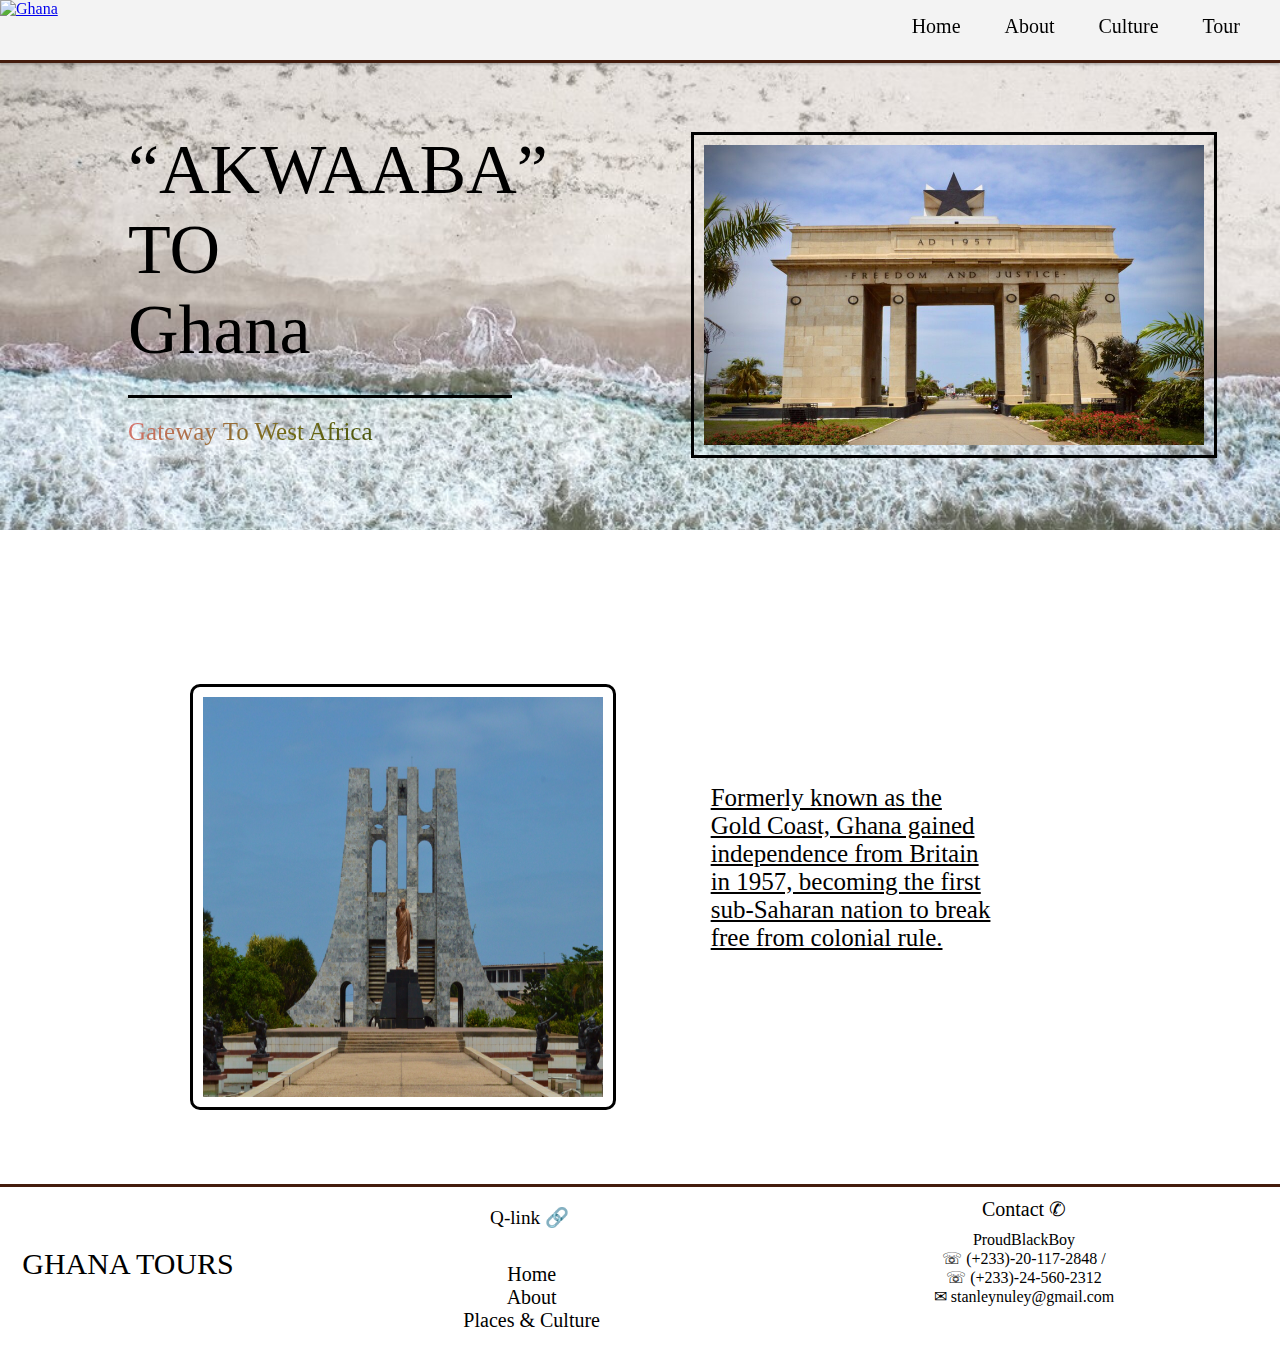
==== index.html @ 1e6808ab "new project" ====
<!DOCTYPE html>
<html lang="en">
<head>
    <meta charset="UTF-8">
    <meta name="viewport" content="width=device-width, initial-scale=1.0">
    <title>Welcome To Ghana</title>
    <link rel="stylesheet" href="ghana.css">
</head>
<body>
        <div class="content">
            <header>
                <a href="#">
                    <img src="#" alt="Ghana" id="logo">
                </a>
                <nav>
                    <a href="index.html">Home</a>
                    <a href="otherpages/aboutghana.html">About</a>
                    <a href="otherpages/cultureghana.html">Culture</a>
                    <a href="otherpages/ghanatours.html">Tour</a>
                </nav>
            </header>
    
            <div class="namearch">
                <div class="independence">
                    <img src="resized/rsz_1ifeoluwa-a--cguhashace-unsplash.jpg" alt="independence arch">
                    <div class="independencetext">
                        <div class="indetext">
                            Independence Arch located in Accra the capital of Ghana was built by the first president of Ghana, Kwame Nkrumah in 1961 for Queen Elizabeth II's visit to Accra. The Arch represents Ghana's struggle for Independence from imperial British rule. It also honors the fallen soldiers who died fighting for Ghana's freedom.
                        </div>
                    </div>
                </div>
                <div class="text">&#8220;AKWAABA&#8221;<br>TO<br>Ghana
                    <p>Gateway To West Africa</p></div>
            </div>

            <div class="country">
                <div class="ghana">
                    Formerly known as the Gold Coast, Ghana gained independence from Britain in 1957, becoming the first sub-Saharan nation to break free from colonial rule.
                </div>
                <div class="photo">
                    <img src="images/ifeoluwa-a-0qz48eDvNHo-unsplash.jpg" alt="beach">
                </div>
            </div>
        </div>
    </main>
    <footer>
        <div class="companydet">
            <div class="companyname">GHANA TOURS</div>
        </div>
        <div class="qlinks">
            <p>Q-link &#128279;</p>
            <nav>
                <a href="#"> Home</a>
                <a href="#">About</a>
                <a href="#">Places & Culture</a>
            </nav>
        </div>
        <div class="contact">
            <div class="devinfo">
                Contact &#9990;
            </div>
            <div class="name">
                ProudBlackBoy
            </div>
            <div class="phone">
                &#9743; (+233)-20-117-2848 /<br> &#9743; (+233)-24-560-2312
            </div>
            <div class="email">
                &#9993; stanleynuley@gmail.com
            </div>
        </div>
    </footer>
   
</body>
</html>
---- ghana.css ----
@import url('https://fonts.googleapis.com/css2?family=Dancing+Script:wght@700&family=Pacifico&family=Roboto+Condensed:wght@300;400&family=Roboto+Slab:wght@300;400&display=swap');


body{
    background-color: white;
    opacity: 1;
    margin: 30px auto;
    border-radius: 20px 10px;
}


header{
    height: 60px;
    background-color: rgb(243, 243, 243);
    border-bottom: 3px solid rgb(68,28,13); 
    box-shadow: 0 2px 2px 0 rgba(0,0,0,.2);
    position: fixed;
    top: 0;
    width: 100%;
    z-index: 1000005;
}



nav{
    float: right;
    border-radius: 20px;
    margin-top: 15px;
}

nav a{
    margin-right: 40px;
    font-size: 20px;
    text-decoration: none;
    color: black;
    text-align: center;
    font-weight: 200;
}

.namearch{
    background: url(resized/rsz_etornam-ahiator-4gnch_1i_2e-unsplash.jpg);
    background-repeat: no-repeat;
    background-size: 100%;
    margin:15px 0;
    display: grid;
    grid-template-columns: repeat(10, 1fr);
    grid-template-rows: repeat(10,50px);
}

.text{
    grid-column: 2/5;
    grid-row: 3/6;
    font-size: 70px;
    color: black;
}

.text p{
    border-top: 3px solid black;
    padding-top: 20px;
    font-size: 25px;
    background:linear-gradient(135deg, #e8757c 0%, #6F6A14 46%, #093104 100%);
    -webkit-background-clip: text;
    -webkit-text-fill-color: transparent;

}

.independence{
    grid-column: 5/9;
    margin-top: 20%;
    margin-left: 35%;
    position: relative;
    width: 50%;
}

.independence img{
    border: 3px solid black;
    padding: 10px;
    width: 500px;
    display: block;
}

.indetext{
    color: white;
    text-align: left;
    margin-top: -70%;
    display: none;
    transition: .5s ease;
}

.independence:hover .indetext{
    padding: 20px;
    display: inline-block;
    height: 80%;
    background-color: rgb(63, 62, 62);
    left: 100%;
    -webkit-transform: translate(-50%, -50%);
    -ms-transform: translate(-50%, -50%);
    transform: translate(10%, -35%);
}

.country{
    display: grid;
    grid-template-columns: repeat(10, 1fr);
    grid-template-rows: repeat(10,50px);
    margin-top: 2%;
    padding-top: 10%;
    color:black;
}

.ghana{
    grid-column: 5/8;
    grid-row: 3/6;
    font-size: 25px;
    text-decoration: underline;
}

.photo{
    grid-column: 3/4;
}

.photo img{
    width: 400px;
    height: 400px;
    border: 3px solid black;
    padding: 10px;
    border-radius: 10px;
}

.gallery{
    display: grid;
    grid-template-columns: repeat(10,1fr);
    grid-template-rows: repeat(8,1fr);
    margin-bottom: 0;
    margin-left: -5%;
    padding: 40px;
    padding-top: 10%;
    border-radius: 25px 0 0;
    background: url(images/z-sarpong-DA432QEu_eo-unsplash.jpg);
    background-repeat: no-repeat;
    background-size: cover;

}

.gallery h1{
    grid-column: 2/5;
    grid-row: 0/1;
    color: white;
    margin-top: 20px;
    margin-bottom: 35px;
}


.gallery img{
    width: 300px;
    height: 300px;
    border: 3px solid black;
    padding: 10px;
    border-radius: 20px;
  
}



.viewghana1{
    grid-column: 2/4;
    grid-row: 1/4;
    transition: transform .2s;
}

.viewghana1 .names{
    display: none;
}


.viewghana1:hover{
    transform: scale(1.2);
    z-index: 1;
    text-transform: uppercase;
    color: azure;

}

.viewghana1:hover .names{
    display: block;
}

.viewghana2{
    grid-column: 5/7;
    grid-row: 1/4;
    transition: transform .2s;
}

.viewghana2 .names{
    display: none;
}
.viewghana2:hover{
    transform: scale(1.2);
    z-index: 1;
    text-transform:uppercase;
    color: azure;

}

.viewghana2:hover .names{
    display: block;
}

.viewghana3{
    grid-column: 8/10;
    grid-row: 1/4;
    transition: transform .2s;
}

.viewghana3 .names{
    display: none;
}
.viewghana3:hover{
    transform: scale(1.2);
    z-index: 1;
    text-transform:uppercase;
    color: azure;

}
.viewghana3:hover .names{
    display: block;
}

.viewghana4{
    grid-column: 2/4;
    grid-row: 5/8;
    transition: transform .2s;
}

.viewghana4 .names{
    display: none;
}
.viewghana4:hover{
    transform: scale(1.2);
    z-index: 1;
    text-transform:uppercase;
    color: azure;

}
.viewghana4:hover .names{
    display: block;
}

.viewghana5{
    grid-column: 5/7;
    grid-row: 5/8;
    transition: transform .2s;
}

.viewghana5 .names{
    display: none;
}
.viewghana5:hover{
    transform: scale(1.2);
    z-index: 1;
    text-transform:uppercase;
    color: azure;

}
.viewghana5:hover .names{
    display: block;
}

.viewghana6{
    grid-column: 8/10;
    grid-row: 5/8;
    transition: transform .2s;
}

.viewghana6 .names{
    display: none;
}
.viewghana6:hover{
    transform: scale(1.2);
    z-index: 1;
    text-transform:uppercase;
    color: azure;

}

.viewghana6:hover .names{
    display: block;
}


footer{
    margin-top: 0%;
    margin-bottom: -20px;
    display: grid;
    grid-template-columns: repeat(10,1fr);
    border-top: 3px solid rgb(68,28,13);
    padding-top: -2px;
    padding-bottom: 8px;
}

.qlinks{
    grid-column: 4/6;
}

.qlinks nav a{
    text-align: center;
    display: list-item;
    list-style: none;
}

.qlinks p{
    text-align: center;
    font-size: larger;
    margin-left: 35px;
}


.companydet{
    text-align: center;
    grid-column: 1/3;
    padding-top: 60px;
    font-size: 30px;
}

.contact{
    grid-column: 8/10;
}

.devinfo , .name, .phone, .email{
    text-align: center;
}

.devinfo{
    margin-top: 10px;
    margin-bottom: 10px;
    font-size: 20px;
}

.goldcoast{
    margin-top: 6%;
    margin-bottom: 10%;
    margin-left: 20px;
    margin-right: 20px;
    display: grid;
    grid-template-columns: repeat(10,1fr);
    grid-template-rows: repeat(2,0.1fr);
    background: url(images/pexels-pixabay-164175.jpg);
    background-size: cover;
    border:  3px solid goldenrod;
}

.goldcoastimg{
    grid-column: 2/4;
}

.free{
    margin-top: -29px;
    grid-column: 2/6;
    grid-row: 2/3;
    font-size: 22px;
    color: white;
}

.goldcoastimg img{
    width: 400px;
    padding: 25% 0;
}

.goldcoasttext{
    grid-column: 6/10;
    padding: 10px 0;
    font-size: 20px;
    color: white;
}

.gallery2{
    margin:5% auto;
    text-align: center;
    font-size: 45px;
    background:linear-gradient(135deg, #e8757c 0%, #6F6A14 46%, #093104 100%);
    -webkit-background-clip: text;
    -webkit-text-fill-color: transparent;
}

.gallery2:hover{
    text-decoration: underline;
}

#arts{
    display: grid;
    column-gap: 5px;
    grid-template-columns: repeat(10, 1fr);
    background: linear-gradient(180deg, hsla(0, 0%, 100%, 1) 0%, hsla(60, 56%, 91%, 1) 100%);
    height: 100vh;
    border-radius: 20px;
}

.card-image{
    width: 290px;
    margin: 20px auto;
}

.art1 ,.art2, .art3{
    margin: 50% auto;
}

.art1{
    grid-column: 2/4;
}

.flip-card {
    grid-column: 2/4;
    grid-row: 1/3;
    background-color:none;
    width: 300px;
    height: 300px;
    perspective: 1000px;
    margin-bottom: 15px;
    border-radius: 20px;
  }
  
  .flip-card-inner {
    position: relative;
    width: 100%;
    height: 100%;
    text-align: center;
    transition: transform 0.5s;
    transform-style: preserve-3d;
    box-shadow: 0 4px 8px 0 rgba(0,0,0,0.2);
    border-radius: 20px;
  }
  
  .flip-card:hover .flip-card-inner {
    transform: rotateY(180deg);
  }
  
  .flip-card-front, .flip-card-back {
    position: absolute;
    width: 100%;
    height: 100%;
    -webkit-backface-visibility: hidden;
    backface-visibility: hidden;
    border-radius: 20px;
  }
  
  .flip-card-front {
    background-color: white;
    color: black;
  }
  
  .flip-card-back {
    background-color:white;
    color: black;
    transform: rotateY(180deg);
    border: 3px solid black;
  }

  .flip-card-back h1{
    margin-top: 20%;
    text-decoration: underline;
  }

  .flip-card-back p{
    margin-top: 2%;
  }

.art2{
    grid-column: 5/7;
}

.art2 .card-image{
    padding-top: 34px;
}

.art3{
    grid-column: 8/10;
}

.art3 .card-image{
    margin: 30px auto;
    height: 250px;
}

.title {
    margin-top: 10%;
    text-align: center;
    color: rgb(2, 55, 2);
}

  
.motherland{
    display: flex;
    flex-direction: row;
    justify-content: center;
    align-items: center;
    margin:-40px 20px 20px 20px;
}

.map{
    margin-top: 5%;
}

.mapinfo{
    margin-top: -5%;
}

h2{
    text-align: center;
    text-decoration: underline;
}

h2::first-letter{
    font-size: larger;
    text-transform: uppercase;
}

h3{
    text-align: center;
    text-transform: uppercase;
    text-decoration: underline red;
}

h3::first-letter{
    font-size: 40px;
}

.homowo{
    display: flex;
    justify-content:space-between;
    margin: 0 20px;
}

.homowoinfo{
    margin-right: 10%;
}


.homowoimages img{
    width: 300px;
    height: 300px;
    border: 3px solid burlywood;
    padding: 20px;
}

.hogbetsotso{
    display: flex;
    flex-direction: row-reverse;
    justify-content: center;
    align-items: center;
    margin: 20px;
}

.hogbetsotsoinfo{
    margin-left: 10%;
}

.hogbetsotsoimage img{
    width: 300px;
    height: 300px;
    border: 3px solid burlywood;
    padding: 20px;
}

.ghanatours{
    display: flex;
    flex-direction: column;
    height: 300vh;
    margin: 5% auto;
    background: url(resized/pexels-andrea-piacquadio-3769138\ \(1\).jpg);
    background-size: cover;
    background-repeat: no-repeat;
}

.sites{
    display: flex;
    flex-direction: row;
    flex-wrap: nowrap;
    width: 95%;
    margin: 2% 0 2% 2%;
}

.site1{
    position: relative;
    width: 100%;
    height: 300px;
    margin-left: 20px;
    background-color: rgb(190, 190, 236);
    border-radius: 20px;
    box-shadow: 0 5px 5px 0 black;
}

.site1 h5{
    margin: 15px 0 10px 0;
    font-size: larger;
}

.site1img {
    display: block;
    width: 100%;
    height: 200px;
    border-radius: 20px;
  }
  
  .sitetxt {
    position: absolute;
    top: 0;
    bottom: 0;
    left: 0;
    right: 0;
    height: 100%;
    width: 100%;
    opacity: 0;
    transition: .5s ease;
    background-color: white;
    border-radius: 20px;
    text-align: center;
  }

  .sitetxt1 img{
    width: 100%;
    height: 150px;
  }

  .sitetxt1 p::first-line{
    text-decoration: underline;
    font-weight: bold;
    text-align: center;
  }

  
  .site1:hover .sitetxt {
    opacity: 1;
  }
  

  .site2{
    position: relative;
    width: 100%;
    margin-left: 20px;
    background-color: grey;
    border-radius: 20px;
    box-shadow: 0 5px 5px 0 black;
  }

  .site2 h5{
    font-weight: bold;
    font-size: 15px;
    margin-left: 10px;
    color: white;
  }

  .site2img{
    display: block;
    width: 100%;
    height: auto;
    border-radius: inherit;
  }

  .sitetxt2 img{
    width: 100%;
    height: 150px;
  }

  .site2:hover .sitetxt{
    opacity: 1;
  }

.site3{
    position: relative;
    width: 100%;
    margin-left: 20px;
    background-color: green;
    border-radius: 20px;
    box-shadow: 0 5px 5px 0 black;
}

.site3 h5{
    font-weight: bold;
    font-size: 15px;
    margin-left: 10px;
    color: white;
}

.site3 img{
    display: block;
    width: 100%;
    height: 200px;
    border-radius: inherit;
}

.site3:hover .sitetxt{
    opacity: 1;
}

.sitetxt3 img{
    height: 150px;
}

.site4{
    position: relative;
    width: 100%;
    margin-left: 20px;
    background-color: brown;
    border-radius: 20px;
    box-shadow: 0 5px 5px 0 black;
}

.site4 h5{
    font-weight: bold;
    font-size: 15px;
    margin-left: 10px;
    color: white;
}

.site4 img{
    display: block;
    width: 100%;
    height: 200px;
    border-radius: inherit;
}

.site4:hover .sitetxt{
    opacity: 1;
}

.sitetxt4 img{
    height: 150px;
}

.tourpackages{
    display: flex;
    flex-direction: row;
    flex-wrap: nowrap;
    justify-content: space-between;
    width: 75%;
    margin: 10%;
}



.package1{
    background-color: white;
    width: 30%;
    height: 120%;
    text-align: center;
    border-radius: 20px;
    border: 2px solid burlywood;
    box-shadow: 0 4px 4px 0 black;
}

.package1:nth-child(1){
    background-color: #CD7F32;
}

.package1:nth-child(2){
    background-color: silver;
}

.package1:nth-child(3){
    background-color: gold;
}


.numb{
    margin: 20px auto;
    font-size: 100px;
}

.infoprices{
    margin: 20px auto;
    text-align: start;
    padding: 0 3px;
}

.info{
    margin: 0 10px;
    font-size: 20px;

}

.info li{
    list-style-type: square;
}

.price{
    text-align: center;
    font-size: 30px;
    font-weight: bold;
}

.bookbutton{
    margin: 5px auto;
}

.formspage{
    display: flex;
    flex-direction: row;
    justify-content: center;
}

.formimg{
    padding: 20px;
    margin-right: 10px;
    border-right: 3px solid black;
}

.formimg img{
    margin: 20% auto;
}

form{
    width: 300px;
    margin: 15% auto;
    padding: 10px 20px;
    background: rgba(250, 252, 253, 0.3);
    border-radius: 20px;
    box-shadow: 0 5px 5px 0 black;
}


.namesmail{
    display: flex;
    flex-direction: column;
    margin-bottom: 10px;
    width: fit-content;
}

.namesmail :nth-child(2){
    margin-bottom: 10px;
}

.namesmail :nth-child(4){
    margin-bottom: 10px;
}

.submit{
    margin: 40px 70px;
}

.submit button{
    background-color: #093104;
    width: 150px;
    height:30px;
    border-radius: 40px;
}

input{
    background-color: inherit;
    border-top: 0px;
    border-left: 0px;
    border-right: 0px;
    border-bottom: 2px solid black;
}



input:focus{
    background-color:inherit;
    outline: none;
    border-top: 0px;
    border-left: 0px;
    border-right: 0px;
    border-bottom: 2px solid black;
}

input:active{
    background-color: inherit;
}




.datespackages{
    display: flex;
    flex-direction: column;
    width: fit-content;
}

.datespackages :nth-child(2){
    margin-bottom: 10px;
}

.datespackages :nth-child(4){
    margin-bottom: 10px;
}
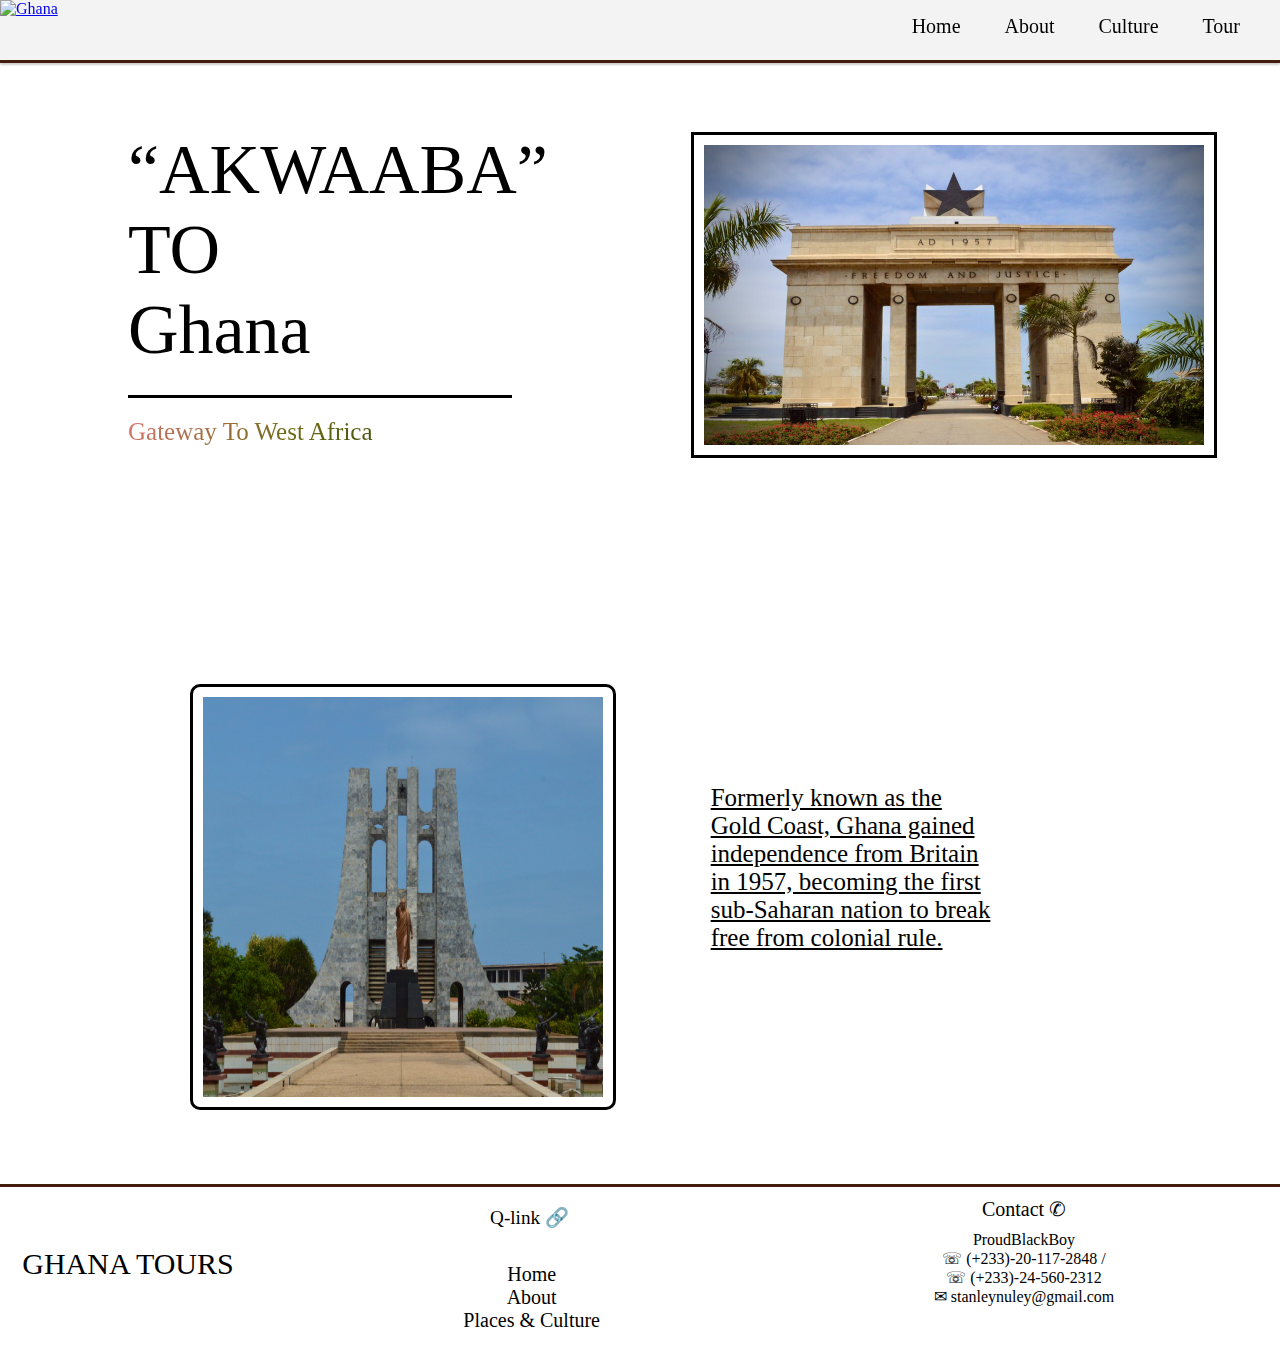
==== commit db8c843c: "linked css" ====
--- a/index.html
+++ b/index.html
@@ -4,7 +4,7 @@
     <meta charset="UTF-8">
     <meta name="viewport" content="width=device-width, initial-scale=1.0">
     <title>Welcome To Ghana</title>
-    <link rel="stylesheet" href="ghana.css">
+    <link rel="stylesheet" href="otherpages/ghana.css">
 </head>
 <body>
         <div class="content">
@@ -50,9 +50,9 @@
         <div class="qlinks">
             <p>Q-link &#128279;</p>
             <nav>
-                <a href="#"> Home</a>
-                <a href="#">About</a>
-                <a href="#">Places & Culture</a>
+                <a href="index.html"> Home</a>
+                <a href="otherpages/aboutghana.html">About</a>
+                <a href="otherpages/cultureghana.html">Places & Culture</a>
             </nav>
         </div>
         <div class="contact">
--- a/otherpages/ghana.css
+++ b/otherpages/ghana.css
@@ -0,0 +1,887 @@
+@import url('https://fonts.googleapis.com/css2?family=Dancing+Script:wght@700&family=Pacifico&family=Roboto+Condensed:wght@300;400&family=Roboto+Slab:wght@300;400&display=swap');
+
+
+body{
+    background-color: white;
+    opacity: 1;
+    margin: 30px auto;
+    border-radius: 20px 10px;
+}
+
+
+header{
+    height: 60px;
+    background-color: rgb(243, 243, 243);
+    border-bottom: 3px solid rgb(68,28,13); 
+    box-shadow: 0 2px 2px 0 rgba(0,0,0,.2);
+    position: fixed;
+    top: 0;
+    width: 100%;
+    z-index: 1000005;
+}
+
+
+
+nav{
+    float: right;
+    border-radius: 20px;
+    margin-top: 15px;
+}
+
+nav a{
+    margin-right: 40px;
+    font-size: 20px;
+    text-decoration: none;
+    color: black;
+    text-align: center;
+    font-weight: 200;
+}
+
+.namearch{
+    background: url(resized/rsz_etornam-ahiator-4gnch_1i_2e-unsplash.jpg);
+    background-repeat: no-repeat;
+    background-size: 100%;
+    margin:15px 0;
+    display: grid;
+    grid-template-columns: repeat(10, 1fr);
+    grid-template-rows: repeat(10,50px);
+}
+
+.text{
+    grid-column: 2/5;
+    grid-row: 3/6;
+    font-size: 70px;
+    color: black;
+}
+
+.text p{
+    border-top: 3px solid black;
+    padding-top: 20px;
+    font-size: 25px;
+    background:linear-gradient(135deg, #e8757c 0%, #6F6A14 46%, #093104 100%);
+    -webkit-background-clip: text;
+    -webkit-text-fill-color: transparent;
+
+}
+
+.independence{
+    grid-column: 5/9;
+    margin-top: 20%;
+    margin-left: 35%;
+    position: relative;
+    width: 50%;
+}
+
+.independence img{
+    border: 3px solid black;
+    padding: 10px;
+    width: 500px;
+    display: block;
+}
+
+.indetext{
+    color: white;
+    text-align: left;
+    margin-top: -70%;
+    display: none;
+    transition: .5s ease;
+}
+
+.independence:hover .indetext{
+    padding: 20px;
+    display: inline-block;
+    height: 80%;
+    background-color: rgb(63, 62, 62);
+    left: 100%;
+    -webkit-transform: translate(-50%, -50%);
+    -ms-transform: translate(-50%, -50%);
+    transform: translate(10%, -35%);
+}
+
+.country{
+    display: grid;
+    grid-template-columns: repeat(10, 1fr);
+    grid-template-rows: repeat(10,50px);
+    margin-top: 2%;
+    padding-top: 10%;
+    color:black;
+}
+
+.ghana{
+    grid-column: 5/8;
+    grid-row: 3/6;
+    font-size: 25px;
+    text-decoration: underline;
+}
+
+.photo{
+    grid-column: 3/4;
+}
+
+.photo img{
+    width: 400px;
+    height: 400px;
+    border: 3px solid black;
+    padding: 10px;
+    border-radius: 10px;
+}
+
+.gallery{
+    display: grid;
+    grid-template-columns: repeat(10,1fr);
+    grid-template-rows: repeat(8,1fr);
+    margin-bottom: 0;
+    margin-left: -5%;
+    padding: 40px;
+    padding-top: 10%;
+    border-radius: 25px 0 0;
+    background: url(images/z-sarpong-DA432QEu_eo-unsplash.jpg);
+    background-repeat: no-repeat;
+    background-size: cover;
+
+}
+
+.gallery h1{
+    grid-column: 2/5;
+    grid-row: 0/1;
+    color: white;
+    margin-top: 20px;
+    margin-bottom: 35px;
+}
+
+
+.gallery img{
+    width: 300px;
+    height: 300px;
+    border: 3px solid black;
+    padding: 10px;
+    border-radius: 20px;
+  
+}
+
+
+
+.viewghana1{
+    grid-column: 2/4;
+    grid-row: 1/4;
+    transition: transform .2s;
+}
+
+.viewghana1 .names{
+    display: none;
+}
+
+
+.viewghana1:hover{
+    transform: scale(1.2);
+    z-index: 1;
+    text-transform: uppercase;
+    color: azure;
+
+}
+
+.viewghana1:hover .names{
+    display: block;
+}
+
+.viewghana2{
+    grid-column: 5/7;
+    grid-row: 1/4;
+    transition: transform .2s;
+}
+
+.viewghana2 .names{
+    display: none;
+}
+.viewghana2:hover{
+    transform: scale(1.2);
+    z-index: 1;
+    text-transform:uppercase;
+    color: azure;
+
+}
+
+.viewghana2:hover .names{
+    display: block;
+}
+
+.viewghana3{
+    grid-column: 8/10;
+    grid-row: 1/4;
+    transition: transform .2s;
+}
+
+.viewghana3 .names{
+    display: none;
+}
+.viewghana3:hover{
+    transform: scale(1.2);
+    z-index: 1;
+    text-transform:uppercase;
+    color: azure;
+
+}
+.viewghana3:hover .names{
+    display: block;
+}
+
+.viewghana4{
+    grid-column: 2/4;
+    grid-row: 5/8;
+    transition: transform .2s;
+}
+
+.viewghana4 .names{
+    display: none;
+}
+.viewghana4:hover{
+    transform: scale(1.2);
+    z-index: 1;
+    text-transform:uppercase;
+    color: azure;
+
+}
+.viewghana4:hover .names{
+    display: block;
+}
+
+.viewghana5{
+    grid-column: 5/7;
+    grid-row: 5/8;
+    transition: transform .2s;
+}
+
+.viewghana5 .names{
+    display: none;
+}
+.viewghana5:hover{
+    transform: scale(1.2);
+    z-index: 1;
+    text-transform:uppercase;
+    color: azure;
+
+}
+.viewghana5:hover .names{
+    display: block;
+}
+
+.viewghana6{
+    grid-column: 8/10;
+    grid-row: 5/8;
+    transition: transform .2s;
+}
+
+.viewghana6 .names{
+    display: none;
+}
+.viewghana6:hover{
+    transform: scale(1.2);
+    z-index: 1;
+    text-transform:uppercase;
+    color: azure;
+
+}
+
+.viewghana6:hover .names{
+    display: block;
+}
+
+
+footer{
+    margin-top: 0%;
+    margin-bottom: -20px;
+    display: grid;
+    grid-template-columns: repeat(10,1fr);
+    border-top: 3px solid rgb(68,28,13);
+    padding-top: -2px;
+    padding-bottom: 8px;
+}
+
+.qlinks{
+    grid-column: 4/6;
+}
+
+.qlinks nav a{
+    text-align: center;
+    display: list-item;
+    list-style: none;
+}
+
+.qlinks p{
+    text-align: center;
+    font-size: larger;
+    margin-left: 35px;
+}
+
+
+.companydet{
+    text-align: center;
+    grid-column: 1/3;
+    padding-top: 60px;
+    font-size: 30px;
+}
+
+.contact{
+    grid-column: 8/10;
+}
+
+.devinfo , .name, .phone, .email{
+    text-align: center;
+}
+
+.devinfo{
+    margin-top: 10px;
+    margin-bottom: 10px;
+    font-size: 20px;
+}
+
+.goldcoast{
+    margin-top: 6%;
+    margin-bottom: 10%;
+    margin-left: 20px;
+    margin-right: 20px;
+    display: grid;
+    grid-template-columns: repeat(10,1fr);
+    grid-template-rows: repeat(2,0.1fr);
+    background: url(images/pexels-pixabay-164175.jpg);
+    background-size: cover;
+    border:  3px solid goldenrod;
+}
+
+.goldcoastimg{
+    grid-column: 2/4;
+}
+
+.free{
+    margin-top: -29px;
+    grid-column: 2/6;
+    grid-row: 2/3;
+    font-size: 22px;
+    color: white;
+}
+
+.goldcoastimg img{
+    width: 400px;
+    padding: 25% 0;
+}
+
+.goldcoasttext{
+    grid-column: 6/10;
+    padding: 10px 0;
+    font-size: 20px;
+    color: white;
+}
+
+.gallery2{
+    margin:5% auto;
+    text-align: center;
+    font-size: 45px;
+    background:linear-gradient(135deg, #e8757c 0%, #6F6A14 46%, #093104 100%);
+    -webkit-background-clip: text;
+    -webkit-text-fill-color: transparent;
+}
+
+.gallery2:hover{
+    text-decoration: underline;
+}
+
+#arts{
+    display: grid;
+    column-gap: 5px;
+    grid-template-columns: repeat(10, 1fr);
+    background: linear-gradient(180deg, hsla(0, 0%, 100%, 1) 0%, hsla(60, 56%, 91%, 1) 100%);
+    height: 100vh;
+    border-radius: 20px;
+}
+
+.card-image{
+    width: 290px;
+    margin: 20px auto;
+}
+
+.art1 ,.art2, .art3{
+    margin: 50% auto;
+}
+
+.art1{
+    grid-column: 2/4;
+}
+
+.flip-card {
+    grid-column: 2/4;
+    grid-row: 1/3;
+    background-color:none;
+    width: 300px;
+    height: 300px;
+    perspective: 1000px;
+    margin-bottom: 15px;
+    border-radius: 20px;
+  }
+  
+  .flip-card-inner {
+    position: relative;
+    width: 100%;
+    height: 100%;
+    text-align: center;
+    transition: transform 0.5s;
+    transform-style: preserve-3d;
+    box-shadow: 0 4px 8px 0 rgba(0,0,0,0.2);
+    border-radius: 20px;
+  }
+  
+  .flip-card:hover .flip-card-inner {
+    transform: rotateY(180deg);
+  }
+  
+  .flip-card-front, .flip-card-back {
+    position: absolute;
+    width: 100%;
+    height: 100%;
+    -webkit-backface-visibility: hidden;
+    backface-visibility: hidden;
+    border-radius: 20px;
+  }
+  
+  .flip-card-front {
+    background-color: white;
+    color: black;
+  }
+  
+  .flip-card-back {
+    background-color:white;
+    color: black;
+    transform: rotateY(180deg);
+    border: 3px solid black;
+  }
+
+  .flip-card-back h1{
+    margin-top: 20%;
+    text-decoration: underline;
+  }
+
+  .flip-card-back p{
+    margin-top: 2%;
+  }
+
+.art2{
+    grid-column: 5/7;
+}
+
+.art2 .card-image{
+    padding-top: 34px;
+}
+
+.art3{
+    grid-column: 8/10;
+}
+
+.art3 .card-image{
+    margin: 30px auto;
+    height: 250px;
+}
+
+.title {
+    margin-top: 10%;
+    text-align: center;
+    color: rgb(2, 55, 2);
+}
+
+  
+.motherland{
+    display: flex;
+    flex-direction: row;
+    justify-content: center;
+    align-items: center;
+    margin:-40px 20px 20px 20px;
+}
+
+.map{
+    margin-top: 5%;
+}
+
+.mapinfo{
+    margin-top: -5%;
+}
+
+h2{
+    text-align: center;
+    text-decoration: underline;
+}
+
+h2::first-letter{
+    font-size: larger;
+    text-transform: uppercase;
+}
+
+h3{
+    text-align: center;
+    text-transform: uppercase;
+    text-decoration: underline red;
+}
+
+h3::first-letter{
+    font-size: 40px;
+}
+
+.homowo{
+    display: flex;
+    justify-content:space-between;
+    margin: 0 20px;
+}
+
+.homowoinfo{
+    margin-right: 10%;
+}
+
+
+.homowoimages img{
+    width: 300px;
+    height: 300px;
+    border: 3px solid burlywood;
+    padding: 20px;
+}
+
+.hogbetsotso{
+    display: flex;
+    flex-direction: row-reverse;
+    justify-content: center;
+    align-items: center;
+    margin: 20px;
+}
+
+.hogbetsotsoinfo{
+    margin-left: 10%;
+}
+
+.hogbetsotsoimage img{
+    width: 300px;
+    height: 300px;
+    border: 3px solid burlywood;
+    padding: 20px;
+}
+
+.ghanatours{
+    display: flex;
+    flex-direction: column;
+    height: 300vh;
+    margin: 5% auto;
+    background: url(resized/pexels-andrea-piacquadio-3769138\ \(1\).jpg);
+    background-size: cover;
+    background-repeat: no-repeat;
+}
+
+.sites{
+    display: flex;
+    flex-direction: row;
+    flex-wrap: nowrap;
+    width: 95%;
+    margin: 2% 0 2% 2%;
+}
+
+.site1{
+    position: relative;
+    width: 100%;
+    height: 300px;
+    margin-left: 20px;
+    background-color: rgb(190, 190, 236);
+    border-radius: 20px;
+    box-shadow: 0 5px 5px 0 black;
+}
+
+.site1 h5{
+    margin: 15px 0 10px 0;
+    font-size: larger;
+}
+
+.site1img {
+    display: block;
+    width: 100%;
+    height: 200px;
+    border-radius: 20px;
+  }
+  
+  .sitetxt {
+    position: absolute;
+    top: 0;
+    bottom: 0;
+    left: 0;
+    right: 0;
+    height: 100%;
+    width: 100%;
+    opacity: 0;
+    transition: .5s ease;
+    background-color: white;
+    border-radius: 20px;
+    text-align: center;
+  }
+
+  .sitetxt1 img{
+    width: 100%;
+    height: 150px;
+  }
+
+  .sitetxt1 p::first-line{
+    text-decoration: underline;
+    font-weight: bold;
+    text-align: center;
+  }
+
+  
+  .site1:hover .sitetxt {
+    opacity: 1;
+  }
+  
+
+  .site2{
+    position: relative;
+    width: 100%;
+    margin-left: 20px;
+    background-color: grey;
+    border-radius: 20px;
+    box-shadow: 0 5px 5px 0 black;
+  }
+
+  .site2 h5{
+    font-weight: bold;
+    font-size: 15px;
+    margin-left: 10px;
+    color: white;
+  }
+
+  .site2img{
+    display: block;
+    width: 100%;
+    height: auto;
+    border-radius: inherit;
+  }
+
+  .sitetxt2 img{
+    width: 100%;
+    height: 150px;
+  }
+
+  .site2:hover .sitetxt{
+    opacity: 1;
+  }
+
+.site3{
+    position: relative;
+    width: 100%;
+    margin-left: 20px;
+    background-color: green;
+    border-radius: 20px;
+    box-shadow: 0 5px 5px 0 black;
+}
+
+.site3 h5{
+    font-weight: bold;
+    font-size: 15px;
+    margin-left: 10px;
+    color: white;
+}
+
+.site3 img{
+    display: block;
+    width: 100%;
+    height: 200px;
+    border-radius: inherit;
+}
+
+.site3:hover .sitetxt{
+    opacity: 1;
+}
+
+.sitetxt3 img{
+    height: 150px;
+}
+
+.site4{
+    position: relative;
+    width: 100%;
+    margin-left: 20px;
+    background-color: brown;
+    border-radius: 20px;
+    box-shadow: 0 5px 5px 0 black;
+}
+
+.site4 h5{
+    font-weight: bold;
+    font-size: 15px;
+    margin-left: 10px;
+    color: white;
+}
+
+.site4 img{
+    display: block;
+    width: 100%;
+    height: 200px;
+    border-radius: inherit;
+}
+
+.site4:hover .sitetxt{
+    opacity: 1;
+}
+
+.sitetxt4 img{
+    height: 150px;
+}
+
+.tourpackages{
+    display: flex;
+    flex-direction: row;
+    flex-wrap: nowrap;
+    justify-content: space-between;
+    width: 75%;
+    margin: 10%;
+}
+
+
+
+.package1{
+    background-color: white;
+    width: 30%;
+    height: 120%;
+    text-align: center;
+    border-radius: 20px;
+    border: 2px solid burlywood;
+    box-shadow: 0 4px 4px 0 black;
+}
+
+.package1:nth-child(1){
+    background-color: #CD7F32;
+}
+
+.package1:nth-child(2){
+    background-color: silver;
+}
+
+.package1:nth-child(3){
+    background-color: gold;
+}
+
+
+.numb{
+    margin: 20px auto;
+    font-size: 100px;
+}
+
+.infoprices{
+    margin: 20px auto;
+    text-align: start;
+    padding: 0 3px;
+}
+
+.info{
+    margin: 0 10px;
+    font-size: 20px;
+
+}
+
+.info li{
+    list-style-type: square;
+}
+
+.price{
+    text-align: center;
+    font-size: 30px;
+    font-weight: bold;
+}
+
+.bookbutton{
+    margin: 5px auto;
+}
+
+.formspage{
+    display: flex;
+    flex-direction: row;
+    justify-content: center;
+}
+
+.formimg{
+    padding: 20px;
+    margin-right: 10px;
+    border-right: 3px solid black;
+}
+
+.formimg img{
+    margin: 20% auto;
+}
+
+form{
+    width: 300px;
+    margin: 15% auto;
+    padding: 10px 20px;
+    background: rgba(250, 252, 253, 0.3);
+    border-radius: 20px;
+    box-shadow: 0 5px 5px 0 black;
+}
+
+
+.namesmail{
+    display: flex;
+    flex-direction: column;
+    margin-bottom: 10px;
+    width: fit-content;
+}
+
+.namesmail :nth-child(2){
+    margin-bottom: 10px;
+}
+
+.namesmail :nth-child(4){
+    margin-bottom: 10px;
+}
+
+.submit{
+    margin: 40px 70px;
+}
+
+.submit button{
+    background-color: #093104;
+    width: 150px;
+    height:30px;
+    border-radius: 40px;
+}
+
+input{
+    background-color: inherit;
+    border-top: 0px;
+    border-left: 0px;
+    border-right: 0px;
+    border-bottom: 2px solid black;
+}
+
+
+
+input:focus{
+    background-color:inherit;
+    outline: none;
+    border-top: 0px;
+    border-left: 0px;
+    border-right: 0px;
+    border-bottom: 2px solid black;
+}
+
+input:active{
+    background-color: inherit;
+}
+
+
+
+
+.datespackages{
+    display: flex;
+    flex-direction: column;
+    width: fit-content;
+}
+
+.datespackages :nth-child(2){
+    margin-bottom: 10px;
+}
+
+.datespackages :nth-child(4){
+    margin-bottom: 10px;
+}
+
+
+
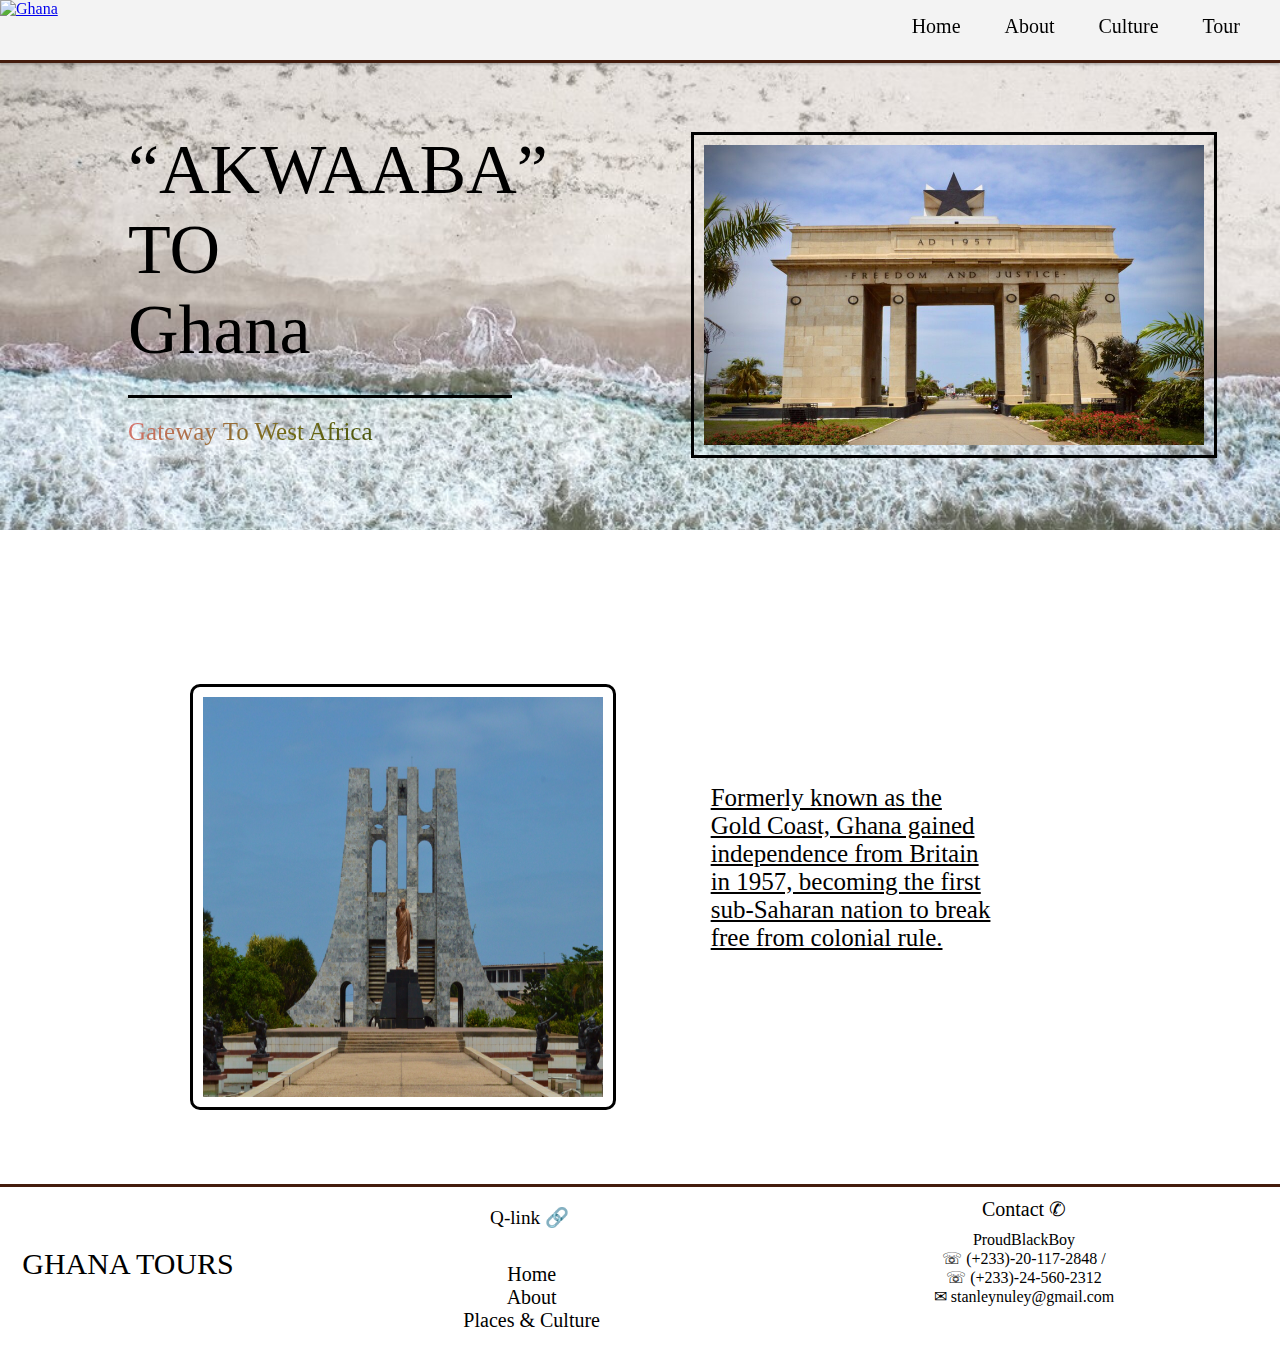
==== commit ead8e3f4: "more changes" ====
--- a/index.html
+++ b/index.html
@@ -4,7 +4,7 @@
     <meta charset="UTF-8">
     <meta name="viewport" content="width=device-width, initial-scale=1.0">
     <title>Welcome To Ghana</title>
-    <link rel="stylesheet" href="otherpages/ghana.css">
+    <link rel="stylesheet" href="ghana.css">
 </head>
 <body>
         <div class="content">
@@ -14,9 +14,9 @@
                 </a>
                 <nav>
                     <a href="index.html">Home</a>
-                    <a href="otherpages/aboutghana.html">About</a>
-                    <a href="otherpages/cultureghana.html">Culture</a>
-                    <a href="otherpages/ghanatours.html">Tour</a>
+                    <a href="aboutghana.html">About</a>
+                    <a href="cultureghana.html">Culture</a>
+                    <a href="ghanatours.html">Tour</a>
                 </nav>
             </header>
     
--- a/ghana.css
+++ b/ghana.css
@@ -0,0 +1,887 @@
+@import url('https://fonts.googleapis.com/css2?family=Dancing+Script:wght@700&family=Pacifico&family=Roboto+Condensed:wght@300;400&family=Roboto+Slab:wght@300;400&display=swap');
+
+
+body{
+    background-color: white;
+    opacity: 1;
+    margin: 30px auto;
+    border-radius: 20px 10px;
+}
+
+
+header{
+    height: 60px;
+    background-color: rgb(243, 243, 243);
+    border-bottom: 3px solid rgb(68,28,13); 
+    box-shadow: 0 2px 2px 0 rgba(0,0,0,.2);
+    position: fixed;
+    top: 0;
+    width: 100%;
+    z-index: 1000005;
+}
+
+
+
+nav{
+    float: right;
+    border-radius: 20px;
+    margin-top: 15px;
+}
+
+nav a{
+    margin-right: 40px;
+    font-size: 20px;
+    text-decoration: none;
+    color: black;
+    text-align: center;
+    font-weight: 200;
+}
+
+.namearch{
+    background: url(resized/rsz_etornam-ahiator-4gnch_1i_2e-unsplash.jpg);
+    background-repeat: no-repeat;
+    background-size: 100%;
+    margin:15px 0;
+    display: grid;
+    grid-template-columns: repeat(10, 1fr);
+    grid-template-rows: repeat(10,50px);
+}
+
+.text{
+    grid-column: 2/5;
+    grid-row: 3/6;
+    font-size: 70px;
+    color: black;
+}
+
+.text p{
+    border-top: 3px solid black;
+    padding-top: 20px;
+    font-size: 25px;
+    background:linear-gradient(135deg, #e8757c 0%, #6F6A14 46%, #093104 100%);
+    -webkit-background-clip: text;
+    -webkit-text-fill-color: transparent;
+
+}
+
+.independence{
+    grid-column: 5/9;
+    margin-top: 20%;
+    margin-left: 35%;
+    position: relative;
+    width: 50%;
+}
+
+.independence img{
+    border: 3px solid black;
+    padding: 10px;
+    width: 500px;
+    display: block;
+}
+
+.indetext{
+    color: white;
+    text-align: left;
+    margin-top: -70%;
+    display: none;
+    transition: .5s ease;
+}
+
+.independence:hover .indetext{
+    padding: 20px;
+    display: inline-block;
+    height: 80%;
+    background-color: rgb(63, 62, 62);
+    left: 100%;
+    -webkit-transform: translate(-50%, -50%);
+    -ms-transform: translate(-50%, -50%);
+    transform: translate(10%, -35%);
+}
+
+.country{
+    display: grid;
+    grid-template-columns: repeat(10, 1fr);
+    grid-template-rows: repeat(10,50px);
+    margin-top: 2%;
+    padding-top: 10%;
+    color:black;
+}
+
+.ghana{
+    grid-column: 5/8;
+    grid-row: 3/6;
+    font-size: 25px;
+    text-decoration: underline;
+}
+
+.photo{
+    grid-column: 3/4;
+}
+
+.photo img{
+    width: 400px;
+    height: 400px;
+    border: 3px solid black;
+    padding: 10px;
+    border-radius: 10px;
+}
+
+.gallery{
+    display: grid;
+    grid-template-columns: repeat(10,1fr);
+    grid-template-rows: repeat(8,1fr);
+    margin-bottom: 0;
+    margin-left: -5%;
+    padding: 40px;
+    padding-top: 10%;
+    border-radius: 25px 0 0;
+    background: url(images/z-sarpong-DA432QEu_eo-unsplash.jpg);
+    background-repeat: no-repeat;
+    background-size: cover;
+
+}
+
+.gallery h1{
+    grid-column: 2/5;
+    grid-row: 0/1;
+    color: white;
+    margin-top: 20px;
+    margin-bottom: 35px;
+}
+
+
+.gallery img{
+    width: 300px;
+    height: 300px;
+    border: 3px solid black;
+    padding: 10px;
+    border-radius: 20px;
+  
+}
+
+
+
+.viewghana1{
+    grid-column: 2/4;
+    grid-row: 1/4;
+    transition: transform .2s;
+}
+
+.viewghana1 .names{
+    display: none;
+}
+
+
+.viewghana1:hover{
+    transform: scale(1.2);
+    z-index: 1;
+    text-transform: uppercase;
+    color: azure;
+
+}
+
+.viewghana1:hover .names{
+    display: block;
+}
+
+.viewghana2{
+    grid-column: 5/7;
+    grid-row: 1/4;
+    transition: transform .2s;
+}
+
+.viewghana2 .names{
+    display: none;
+}
+.viewghana2:hover{
+    transform: scale(1.2);
+    z-index: 1;
+    text-transform:uppercase;
+    color: azure;
+
+}
+
+.viewghana2:hover .names{
+    display: block;
+}
+
+.viewghana3{
+    grid-column: 8/10;
+    grid-row: 1/4;
+    transition: transform .2s;
+}
+
+.viewghana3 .names{
+    display: none;
+}
+.viewghana3:hover{
+    transform: scale(1.2);
+    z-index: 1;
+    text-transform:uppercase;
+    color: azure;
+
+}
+.viewghana3:hover .names{
+    display: block;
+}
+
+.viewghana4{
+    grid-column: 2/4;
+    grid-row: 5/8;
+    transition: transform .2s;
+}
+
+.viewghana4 .names{
+    display: none;
+}
+.viewghana4:hover{
+    transform: scale(1.2);
+    z-index: 1;
+    text-transform:uppercase;
+    color: azure;
+
+}
+.viewghana4:hover .names{
+    display: block;
+}
+
+.viewghana5{
+    grid-column: 5/7;
+    grid-row: 5/8;
+    transition: transform .2s;
+}
+
+.viewghana5 .names{
+    display: none;
+}
+.viewghana5:hover{
+    transform: scale(1.2);
+    z-index: 1;
+    text-transform:uppercase;
+    color: azure;
+
+}
+.viewghana5:hover .names{
+    display: block;
+}
+
+.viewghana6{
+    grid-column: 8/10;
+    grid-row: 5/8;
+    transition: transform .2s;
+}
+
+.viewghana6 .names{
+    display: none;
+}
+.viewghana6:hover{
+    transform: scale(1.2);
+    z-index: 1;
+    text-transform:uppercase;
+    color: azure;
+
+}
+
+.viewghana6:hover .names{
+    display: block;
+}
+
+
+footer{
+    margin-top: 0%;
+    margin-bottom: -20px;
+    display: grid;
+    grid-template-columns: repeat(10,1fr);
+    border-top: 3px solid rgb(68,28,13);
+    padding-top: -2px;
+    padding-bottom: 8px;
+}
+
+.qlinks{
+    grid-column: 4/6;
+}
+
+.qlinks nav a{
+    text-align: center;
+    display: list-item;
+    list-style: none;
+}
+
+.qlinks p{
+    text-align: center;
+    font-size: larger;
+    margin-left: 35px;
+}
+
+
+.companydet{
+    text-align: center;
+    grid-column: 1/3;
+    padding-top: 60px;
+    font-size: 30px;
+}
+
+.contact{
+    grid-column: 8/10;
+}
+
+.devinfo , .name, .phone, .email{
+    text-align: center;
+}
+
+.devinfo{
+    margin-top: 10px;
+    margin-bottom: 10px;
+    font-size: 20px;
+}
+
+.goldcoast{
+    margin-top: 6%;
+    margin-bottom: 10%;
+    margin-left: 20px;
+    margin-right: 20px;
+    display: grid;
+    grid-template-columns: repeat(10,1fr);
+    grid-template-rows: repeat(2,0.1fr);
+    background: url(images/pexels-pixabay-164175.jpg);
+    background-size: cover;
+    border:  3px solid goldenrod;
+}
+
+.goldcoastimg{
+    grid-column: 2/4;
+}
+
+.free{
+    margin-top: -29px;
+    grid-column: 2/6;
+    grid-row: 2/3;
+    font-size: 22px;
+    color: white;
+}
+
+.goldcoastimg img{
+    width: 400px;
+    padding: 25% 0;
+}
+
+.goldcoasttext{
+    grid-column: 6/10;
+    padding: 10px 0;
+    font-size: 20px;
+    color: white;
+}
+
+.gallery2{
+    margin:5% auto;
+    text-align: center;
+    font-size: 45px;
+    background:linear-gradient(135deg, #e8757c 0%, #6F6A14 46%, #093104 100%);
+    -webkit-background-clip: text;
+    -webkit-text-fill-color: transparent;
+}
+
+.gallery2:hover{
+    text-decoration: underline;
+}
+
+#arts{
+    display: grid;
+    column-gap: 5px;
+    grid-template-columns: repeat(10, 1fr);
+    background: linear-gradient(180deg, hsla(0, 0%, 100%, 1) 0%, hsla(60, 56%, 91%, 1) 100%);
+    height: 100vh;
+    border-radius: 20px;
+}
+
+.card-image{
+    width: 290px;
+    margin: 20px auto;
+}
+
+.art1 ,.art2, .art3{
+    margin: 50% auto;
+}
+
+.art1{
+    grid-column: 2/4;
+}
+
+.flip-card {
+    grid-column: 2/4;
+    grid-row: 1/3;
+    background-color:none;
+    width: 300px;
+    height: 300px;
+    perspective: 1000px;
+    margin-bottom: 15px;
+    border-radius: 20px;
+  }
+  
+  .flip-card-inner {
+    position: relative;
+    width: 100%;
+    height: 100%;
+    text-align: center;
+    transition: transform 0.5s;
+    transform-style: preserve-3d;
+    box-shadow: 0 4px 8px 0 rgba(0,0,0,0.2);
+    border-radius: 20px;
+  }
+  
+  .flip-card:hover .flip-card-inner {
+    transform: rotateY(180deg);
+  }
+  
+  .flip-card-front, .flip-card-back {
+    position: absolute;
+    width: 100%;
+    height: 100%;
+    -webkit-backface-visibility: hidden;
+    backface-visibility: hidden;
+    border-radius: 20px;
+  }
+  
+  .flip-card-front {
+    background-color: white;
+    color: black;
+  }
+  
+  .flip-card-back {
+    background-color:white;
+    color: black;
+    transform: rotateY(180deg);
+    border: 3px solid black;
+  }
+
+  .flip-card-back h1{
+    margin-top: 20%;
+    text-decoration: underline;
+  }
+
+  .flip-card-back p{
+    margin-top: 2%;
+  }
+
+.art2{
+    grid-column: 5/7;
+}
+
+.art2 .card-image{
+    padding-top: 34px;
+}
+
+.art3{
+    grid-column: 8/10;
+}
+
+.art3 .card-image{
+    margin: 30px auto;
+    height: 250px;
+}
+
+.title {
+    margin-top: 10%;
+    text-align: center;
+    color: rgb(2, 55, 2);
+}
+
+  
+.motherland{
+    display: flex;
+    flex-direction: row;
+    justify-content: center;
+    align-items: center;
+    margin:-40px 20px 20px 20px;
+}
+
+.map{
+    margin-top: 5%;
+}
+
+.mapinfo{
+    margin-top: -5%;
+}
+
+h2{
+    text-align: center;
+    text-decoration: underline;
+}
+
+h2::first-letter{
+    font-size: larger;
+    text-transform: uppercase;
+}
+
+h3{
+    text-align: center;
+    text-transform: uppercase;
+    text-decoration: underline red;
+}
+
+h3::first-letter{
+    font-size: 40px;
+}
+
+.homowo{
+    display: flex;
+    justify-content:space-between;
+    margin: 0 20px;
+}
+
+.homowoinfo{
+    margin-right: 10%;
+}
+
+
+.homowoimages img{
+    width: 300px;
+    height: 300px;
+    border: 3px solid burlywood;
+    padding: 20px;
+}
+
+.hogbetsotso{
+    display: flex;
+    flex-direction: row-reverse;
+    justify-content: center;
+    align-items: center;
+    margin: 20px;
+}
+
+.hogbetsotsoinfo{
+    margin-left: 10%;
+}
+
+.hogbetsotsoimage img{
+    width: 300px;
+    height: 300px;
+    border: 3px solid burlywood;
+    padding: 20px;
+}
+
+.ghanatours{
+    display: flex;
+    flex-direction: column;
+    height: 300vh;
+    margin: 5% auto;
+    background: url(resized/pexels-andrea-piacquadio-3769138\ \(1\).jpg);
+    background-size: cover;
+    background-repeat: no-repeat;
+}
+
+.sites{
+    display: flex;
+    flex-direction: row;
+    flex-wrap: nowrap;
+    width: 95%;
+    margin: 2% 0 2% 2%;
+}
+
+.site1{
+    position: relative;
+    width: 100%;
+    height: 300px;
+    margin-left: 20px;
+    background-color: rgb(190, 190, 236);
+    border-radius: 20px;
+    box-shadow: 0 5px 5px 0 black;
+}
+
+.site1 h5{
+    margin: 15px 0 10px 0;
+    font-size: larger;
+}
+
+.site1img {
+    display: block;
+    width: 100%;
+    height: 200px;
+    border-radius: 20px;
+  }
+  
+  .sitetxt {
+    position: absolute;
+    top: 0;
+    bottom: 0;
+    left: 0;
+    right: 0;
+    height: 100%;
+    width: 100%;
+    opacity: 0;
+    transition: .5s ease;
+    background-color: white;
+    border-radius: 20px;
+    text-align: center;
+  }
+
+  .sitetxt1 img{
+    width: 100%;
+    height: 150px;
+  }
+
+  .sitetxt1 p::first-line{
+    text-decoration: underline;
+    font-weight: bold;
+    text-align: center;
+  }
+
+  
+  .site1:hover .sitetxt {
+    opacity: 1;
+  }
+  
+
+  .site2{
+    position: relative;
+    width: 100%;
+    margin-left: 20px;
+    background-color: grey;
+    border-radius: 20px;
+    box-shadow: 0 5px 5px 0 black;
+  }
+
+  .site2 h5{
+    font-weight: bold;
+    font-size: 15px;
+    margin-left: 10px;
+    color: white;
+  }
+
+  .site2img{
+    display: block;
+    width: 100%;
+    height: auto;
+    border-radius: inherit;
+  }
+
+  .sitetxt2 img{
+    width: 100%;
+    height: 150px;
+  }
+
+  .site2:hover .sitetxt{
+    opacity: 1;
+  }
+
+.site3{
+    position: relative;
+    width: 100%;
+    margin-left: 20px;
+    background-color: green;
+    border-radius: 20px;
+    box-shadow: 0 5px 5px 0 black;
+}
+
+.site3 h5{
+    font-weight: bold;
+    font-size: 15px;
+    margin-left: 10px;
+    color: white;
+}
+
+.site3 img{
+    display: block;
+    width: 100%;
+    height: 200px;
+    border-radius: inherit;
+}
+
+.site3:hover .sitetxt{
+    opacity: 1;
+}
+
+.sitetxt3 img{
+    height: 150px;
+}
+
+.site4{
+    position: relative;
+    width: 100%;
+    margin-left: 20px;
+    background-color: brown;
+    border-radius: 20px;
+    box-shadow: 0 5px 5px 0 black;
+}
+
+.site4 h5{
+    font-weight: bold;
+    font-size: 15px;
+    margin-left: 10px;
+    color: white;
+}
+
+.site4 img{
+    display: block;
+    width: 100%;
+    height: 200px;
+    border-radius: inherit;
+}
+
+.site4:hover .sitetxt{
+    opacity: 1;
+}
+
+.sitetxt4 img{
+    height: 150px;
+}
+
+.tourpackages{
+    display: flex;
+    flex-direction: row;
+    flex-wrap: nowrap;
+    justify-content: space-between;
+    width: 75%;
+    margin: 10%;
+}
+
+
+
+.package1{
+    background-color: white;
+    width: 30%;
+    height: 120%;
+    text-align: center;
+    border-radius: 20px;
+    border: 2px solid burlywood;
+    box-shadow: 0 4px 4px 0 black;
+}
+
+.package1:nth-child(1){
+    background-color: #CD7F32;
+}
+
+.package1:nth-child(2){
+    background-color: silver;
+}
+
+.package1:nth-child(3){
+    background-color: gold;
+}
+
+
+.numb{
+    margin: 20px auto;
+    font-size: 100px;
+}
+
+.infoprices{
+    margin: 20px auto;
+    text-align: start;
+    padding: 0 3px;
+}
+
+.info{
+    margin: 0 10px;
+    font-size: 20px;
+
+}
+
+.info li{
+    list-style-type: square;
+}
+
+.price{
+    text-align: center;
+    font-size: 30px;
+    font-weight: bold;
+}
+
+.bookbutton{
+    margin: 5px auto;
+}
+
+.formspage{
+    display: flex;
+    flex-direction: row;
+    justify-content: center;
+}
+
+.formimg{
+    padding: 20px;
+    margin-right: 10px;
+    border-right: 3px solid black;
+}
+
+.formimg img{
+    margin: 20% auto;
+}
+
+form{
+    width: 300px;
+    margin: 15% auto;
+    padding: 10px 20px;
+    background: rgba(250, 252, 253, 0.3);
+    border-radius: 20px;
+    box-shadow: 0 5px 5px 0 black;
+}
+
+
+.namesmail{
+    display: flex;
+    flex-direction: column;
+    margin-bottom: 10px;
+    width: fit-content;
+}
+
+.namesmail :nth-child(2){
+    margin-bottom: 10px;
+}
+
+.namesmail :nth-child(4){
+    margin-bottom: 10px;
+}
+
+.submit{
+    margin: 40px 70px;
+}
+
+.submit button{
+    background-color: #093104;
+    width: 150px;
+    height:30px;
+    border-radius: 40px;
+}
+
+input{
+    background-color: inherit;
+    border-top: 0px;
+    border-left: 0px;
+    border-right: 0px;
+    border-bottom: 2px solid black;
+}
+
+
+
+input:focus{
+    background-color:inherit;
+    outline: none;
+    border-top: 0px;
+    border-left: 0px;
+    border-right: 0px;
+    border-bottom: 2px solid black;
+}
+
+input:active{
+    background-color: inherit;
+}
+
+
+
+
+.datespackages{
+    display: flex;
+    flex-direction: column;
+    width: fit-content;
+}
+
+.datespackages :nth-child(2){
+    margin-bottom: 10px;
+}
+
+.datespackages :nth-child(4){
+    margin-bottom: 10px;
+}
+
+
+
